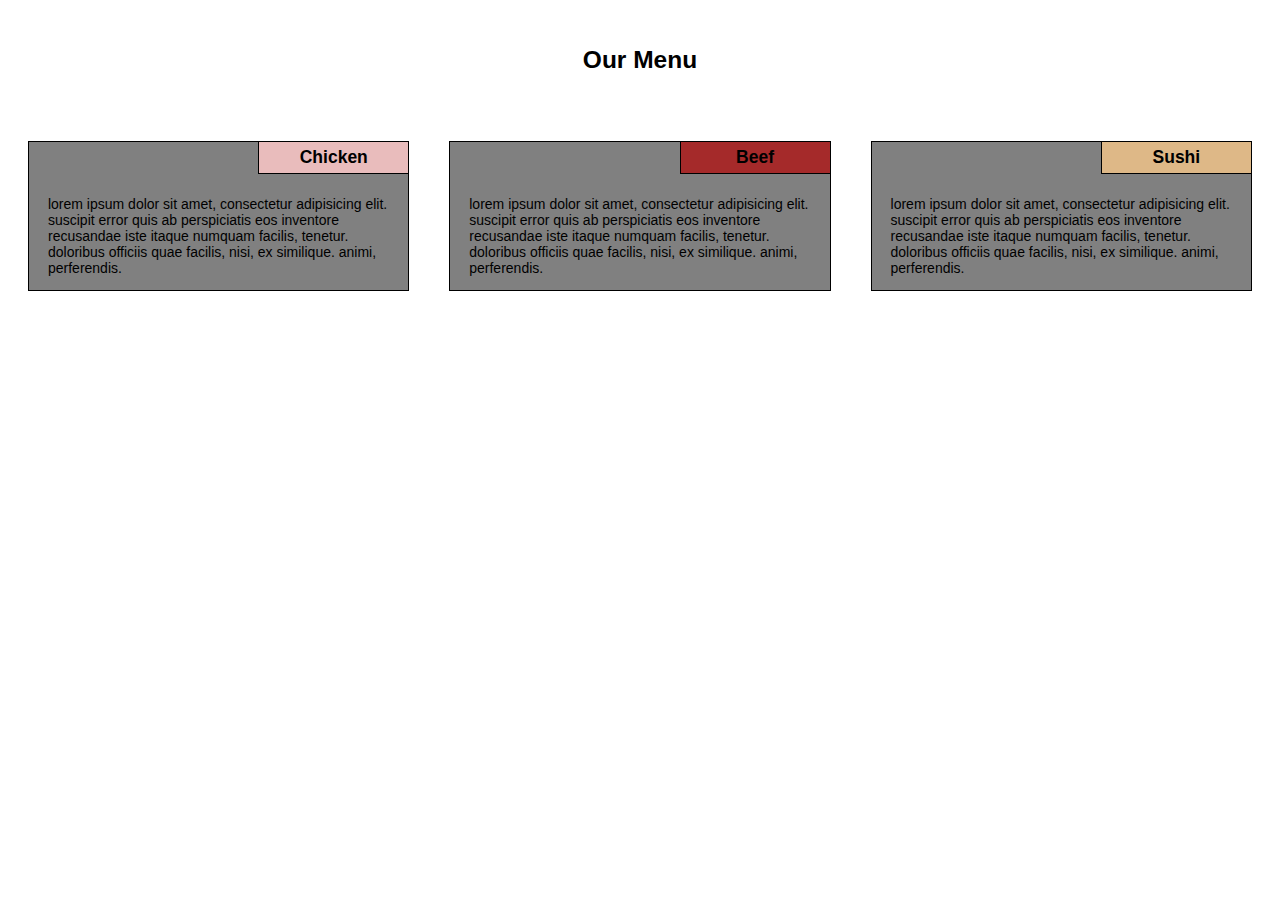
==== module3_challange/index.html @ ed710672 "ADD: challenge 3" ====
<!DOCTYPE html>
<html lang="en">
<head>
	<meta charset="utf-8">
	<meta name="viewport" content="width=device-width, initial-scale=1.0">
	<title>Challenge 2, Coursera Menu</title>
	<link rel="stylesheet" href="css/style.css">
</head>
<body>
<h1>Our Menu</h1>
<div class="row">
  <div class="col-lg-4 col-md-6 col-s">
  	<div class="menu-container" >
  		<div class="menu"><h2 id="title1">Chicken</h2></div>
  		<p>Lorem ipsum dolor sit amet, consectetur adipisicing elit. Suscipit error quis ab perspiciatis eos inventore recusandae iste itaque numquam facilis, tenetur. Doloribus officiis quae facilis, nisi, ex similique. Animi, perferendis.</p>
  	</div>
  </div>
  <div class="col-lg-4 col-md-6 col-s">
  	<div class="menu-container" >
  		<div class="menu"><h2 id="title2">Beef</h2></div>
  		<p>Lorem ipsum dolor sit amet, consectetur adipisicing elit. Suscipit error quis ab perspiciatis eos inventore recusandae iste itaque numquam facilis, tenetur. Doloribus officiis quae facilis, nisi, ex similique. Animi, perferendis.</p>
  	</div>
  </div>
    <div class="col-lg-4 col-md-12 col-s">
    	<div class="menu-container" >
    		<div class="menu"><h2 id="title3">Sushi</h2></div>
    <p>Lorem ipsum dolor sit amet, consectetur adipisicing elit. Suscipit error quis ab perspiciatis eos inventore recusandae iste itaque numquam facilis, tenetur. Doloribus officiis quae facilis, nisi, ex similique. Animi, perferendis.</p>
		</div>
	</div>
</div>
</body>
</html>
---- module3_challange/css/style.css ----
/*Challenge 2 Style sheet*/
* {
  box-sizing: border-box;
}
body {
  font-family: "Comic Sans MS", sans-serif;
  font-size: 14px;
  text-transform: capitalize; 
  color:black;
  box-sizing: border-box;
}
h1 {
  text-align: center;
  padding:30px;
  font-size: 1.75em;
}
h2 {
	position: absolute;
	right: 0;
	margin-top: 0px;
	width: 150px;
	padding: 5px;
	text-align: center;
	font-size: 1.25em;
	border-left: 1px solid black;
	border-bottom: 1px solid black;
}
p {
	width: 90%;
	margin-right: auto;
	margin-left: auto;
	padding-top: 40px;
	text-transform: lowercase;
}
.row {
  /*padding: 10px;*/
}
.menu{
  	position: relative;
}
.menu-container {
	border: 1px solid black;
	background-color: gray;
	margin: 20px;
}

#title1 {
  background-color: #e9bcbc;
}
#title2 {
  background-color: #A52A2A;
}
#title3 {
  background-color: #DEB887;
}
/********** Desktop devices only **********/
@media (min-width: 992px) {
  .col-lg-4, .col-lg-6, .col-lg-12 {
    float: left;
  }
  .col-lg-4 {
    width: 33.33%;
  }
    .col-lg-6 {
    width: 50%;
  }
    .col-lg-12 {
    width: 100%;
  }
}

/********** Tablet devices only **********/
@media only screen and (max-width : 991.5px), (min-width: 768px) and (max-width: 991px) {
  .col-md-4, .col-md-6, .col-md-12 {
    float: left;
  }
   .col-md-4 {
    width: 33.33%;
  }
    .col-md-6 {
    width: 50%;
  }
    .col-md-12 {
    width: 100%;
  }
}
/********** Mobile devices only **********/
@media only screen and (max-width : 767.5px), (max-width: 767px) {
  .col-s {
    float: left;
  }
  .col-s {
    width: 100%;
  }
}
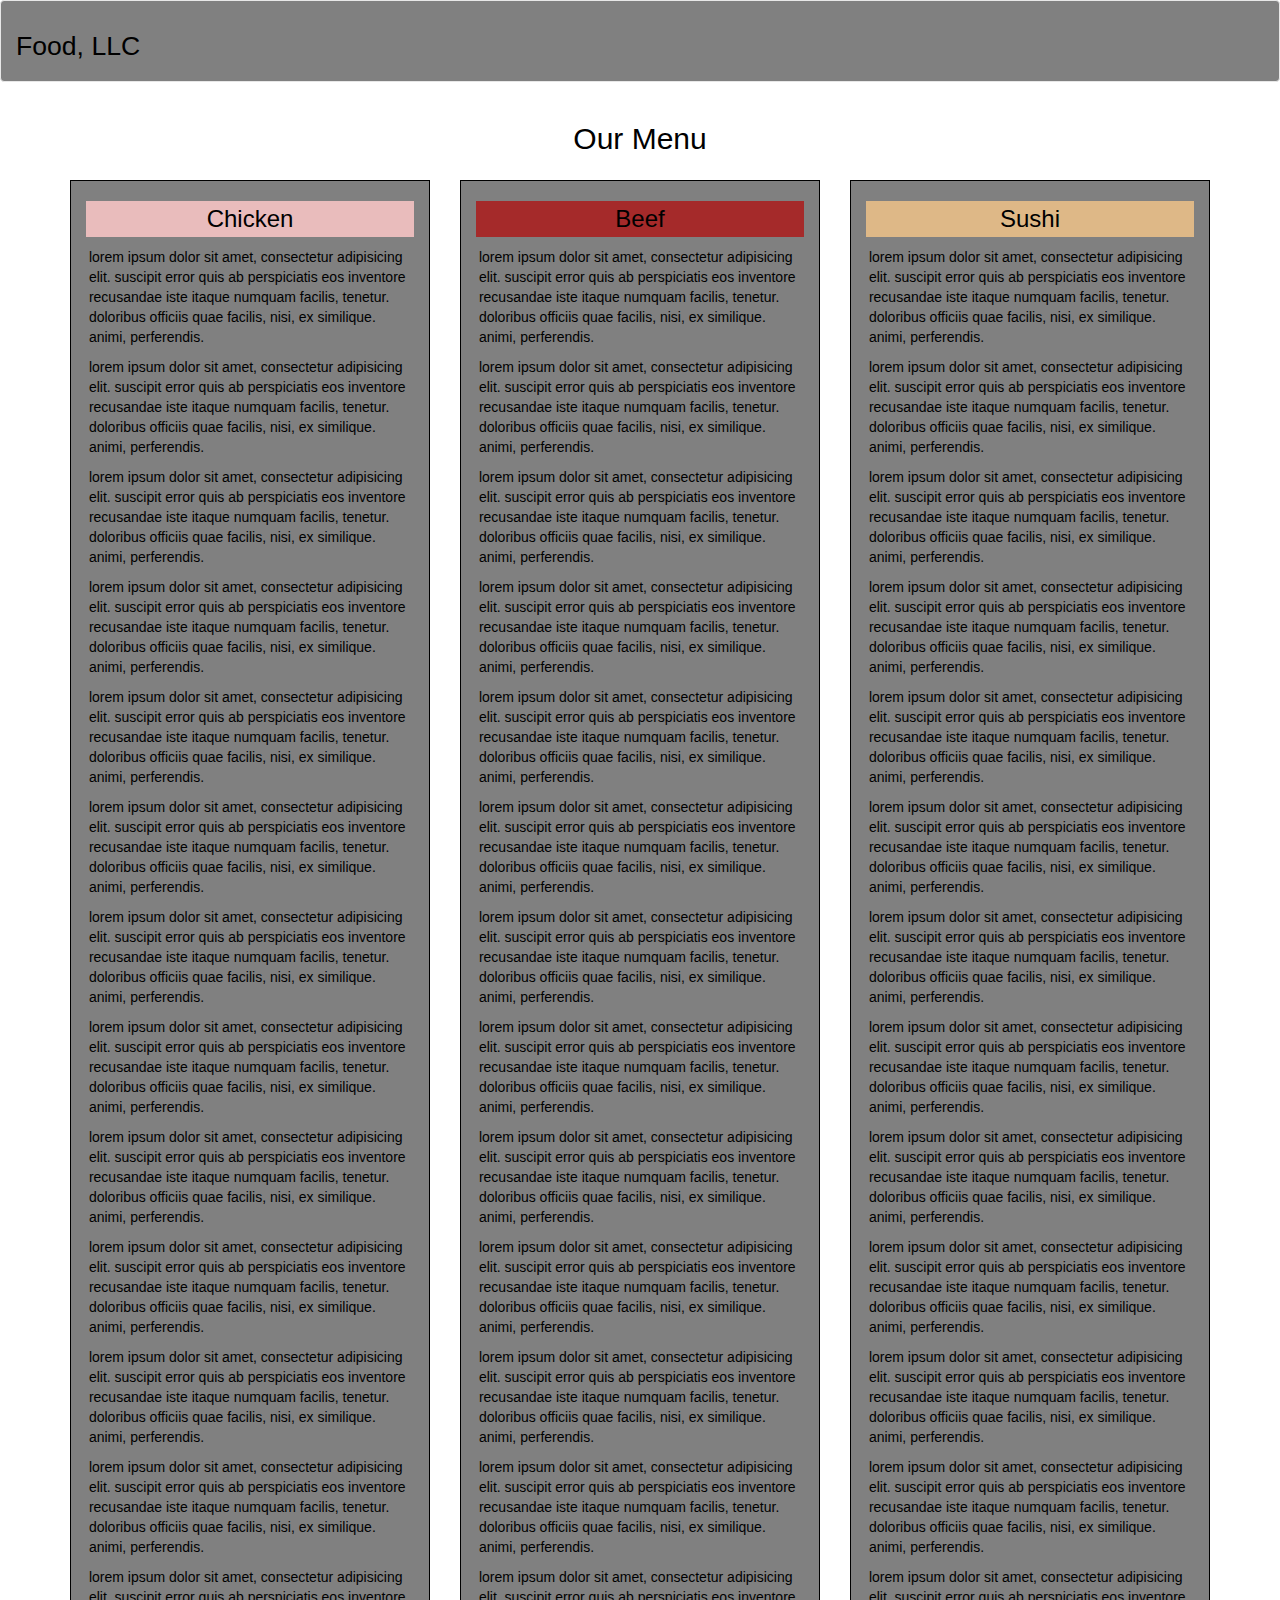
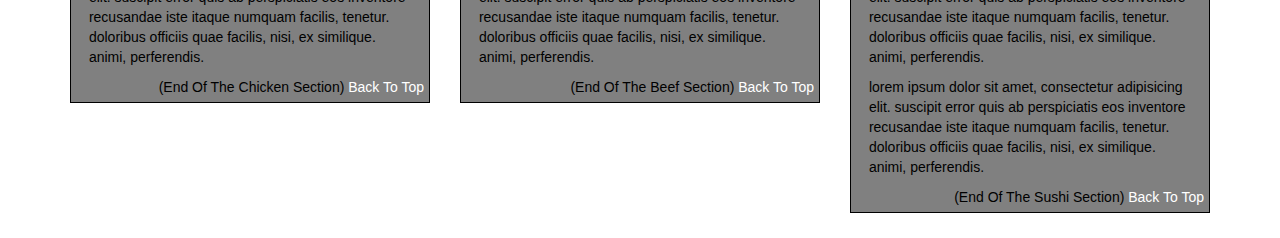
==== commit 0f2fcb4c: "ADD: Challenge 3" ====
--- a/module3_challange/index.html
+++ b/module3_challange/index.html
@@ -1,32 +1,119 @@
 <!DOCTYPE html>
 <html lang="en">
 <head>
-	<meta charset="utf-8">
-	<meta name="viewport" content="width=device-width, initial-scale=1.0">
-	<title>Challenge 2, Coursera Menu</title>
-	<link rel="stylesheet" href="css/style.css">
+    <meta charset="utf-8">
+    <meta http-equiv="X-UA-Compatible" content="IE=edge">
+    <meta name="viewport" content="width=device-width, initial-scale=1">
+	<title>Challenge 3, Coursera Menu</title>
+    <link rel="stylesheet" href="css/bootstrap.min.css">
+    <link rel="stylesheet" href="css/style.css">
 </head>
 <body>
-<h1>Our Menu</h1>
+  <header>
+  <nav id="nav-menu" class="navbar navbar-default">
+    <div class="container-fluid">
+      <div class="navbar-header">
+        <h1 class="navbar-brand">Food, LLC</h1>
+        <button class="visible-xs navbar-toggle collapsed" data-toggle="collapse" data-target="#sm-navbar-menu" aria-expanded="false">
+          <span class="sr-only">Toggle navigation</span>
+          <span class="icon-bar"></span>
+          <span class="icon-bar"></span>
+          <span class="icon-bar"></span>
+        </button>  
+    </div><!--End of the navbar-header-->
+    <div id="sm-navbar-menu" class="collapse navbar-collapse">
+      <ul class="visible-xs nav navbar-nav text-center">
+        <li><a href="#title1">Chicken</a></li>
+
+        <li><a href="#title2">Beef</a></li>
+        
+        <li><a href="#title3">Sushi</a></li>
+          
+      </ul>
+    </div>
+    </div><!--End of the container-->
+  </nav>  
+  </header>
+<div class="container">
+    <h2 class="text-center">Our Menu</h2>
 <div class="row">
-  <div class="col-lg-4 col-md-6 col-s">
-  	<div class="menu-container" >
-  		<div class="menu"><h2 id="title1">Chicken</h2></div>
-  		<p>Lorem ipsum dolor sit amet, consectetur adipisicing elit. Suscipit error quis ab perspiciatis eos inventore recusandae iste itaque numquam facilis, tenetur. Doloribus officiis quae facilis, nisi, ex similique. Animi, perferendis.</p>
-  	</div>
+      <div class="col-md-4 col-sm-6 col-xs-12">
+      <div class="menu-content" >
+        <div class="col-md-12"><h3 class="text-center" id="title1">Chicken</h3>
+        </div>
+      <div class=col-md-12">    
+          <p>Lorem ipsum dolor sit amet, consectetur adipisicing elit. Suscipit error quis ab perspiciatis eos inventore recusandae iste itaque numquam facilis, tenetur. Doloribus officiis quae facilis, nisi, ex similique. Animi, perferendis.</p>
+          <p>Lorem ipsum dolor sit amet, consectetur adipisicing elit. Suscipit error quis ab perspiciatis eos inventore recusandae iste itaque numquam facilis, tenetur. Doloribus officiis quae facilis, nisi, ex similique. Animi, perferendis.</p>
+          <p>Lorem ipsum dolor sit amet, consectetur adipisicing elit. Suscipit error quis ab perspiciatis eos inventore recusandae iste itaque numquam facilis, tenetur. Doloribus officiis quae facilis, nisi, ex similique. Animi, perferendis.</p>
+          <p>Lorem ipsum dolor sit amet, consectetur adipisicing elit. Suscipit error quis ab perspiciatis eos inventore recusandae iste itaque numquam facilis, tenetur. Doloribus officiis quae facilis, nisi, ex similique. Animi, perferendis.</p>
+          <p>Lorem ipsum dolor sit amet, consectetur adipisicing elit. Suscipit error quis ab perspiciatis eos inventore recusandae iste itaque numquam facilis, tenetur. Doloribus officiis quae facilis, nisi, ex similique. Animi, perferendis.</p>
+          <p>Lorem ipsum dolor sit amet, consectetur adipisicing elit. Suscipit error quis ab perspiciatis eos inventore recusandae iste itaque numquam facilis, tenetur. Doloribus officiis quae facilis, nisi, ex similique. Animi, perferendis.</p> 
+          <p>Lorem ipsum dolor sit amet, consectetur adipisicing elit. Suscipit error quis ab perspiciatis eos inventore recusandae iste itaque numquam facilis, tenetur. Doloribus officiis quae facilis, nisi, ex similique. Animi, perferendis.</p> 
+          <p>Lorem ipsum dolor sit amet, consectetur adipisicing elit. Suscipit error quis ab perspiciatis eos inventore recusandae iste itaque numquam facilis, tenetur. Doloribus officiis quae facilis, nisi, ex similique. Animi, perferendis.</p> 
+          <p>Lorem ipsum dolor sit amet, consectetur adipisicing elit. Suscipit error quis ab perspiciatis eos inventore recusandae iste itaque numquam facilis, tenetur. Doloribus officiis quae facilis, nisi, ex similique. Animi, perferendis.</p>
+          <p>Lorem ipsum dolor sit amet, consectetur adipisicing elit. Suscipit error quis ab perspiciatis eos inventore recusandae iste itaque numquam facilis, tenetur. Doloribus officiis quae facilis, nisi, ex similique. Animi, perferendis.</p>
+          <p>Lorem ipsum dolor sit amet, consectetur adipisicing elit. Suscipit error quis ab perspiciatis eos inventore recusandae iste itaque numquam facilis, tenetur. Doloribus officiis quae facilis, nisi, ex similique. Animi, perferendis.</p>   
+          <p>Lorem ipsum dolor sit amet, consectetur adipisicing elit. Suscipit error quis ab perspiciatis eos inventore recusandae iste itaque numquam facilis, tenetur. Doloribus officiis quae facilis, nisi, ex similique. Animi, perferendis.</p> 
+          <p>Lorem ipsum dolor sit amet, consectetur adipisicing elit. Suscipit error quis ab perspiciatis eos inventore recusandae iste itaque numquam facilis, tenetur. Doloribus officiis quae facilis, nisi, ex similique. Animi, perferendis.</p> 
+      </div>
+      <div class="text-right back-to-top">(End of the Chicken section)<a href="#nav-menu"> Back to Top</a>
+          </div>
+    </div>
   </div>
-  <div class="col-lg-4 col-md-6 col-s">
-  	<div class="menu-container" >
-  		<div class="menu"><h2 id="title2">Beef</h2></div>
-  		<p>Lorem ipsum dolor sit amet, consectetur adipisicing elit. Suscipit error quis ab perspiciatis eos inventore recusandae iste itaque numquam facilis, tenetur. Doloribus officiis quae facilis, nisi, ex similique. Animi, perferendis.</p>
-  	</div>
+    <div class="col-md-4 col-sm-6 col-xs-12">
+      <div class="menu-content" >
+        <div class="col-md-12"><h3 class="text-center" id="title2">Beef</h3>
+        </div>
+      <div class=col-md-12">    
+        <p>Lorem ipsum dolor sit amet, consectetur adipisicing elit. Suscipit error quis ab perspiciatis eos inventore recusandae iste itaque numquam facilis, tenetur. Doloribus officiis quae facilis, nisi, ex similique. Animi, perferendis.</p>
+        <p>Lorem ipsum dolor sit amet, consectetur adipisicing elit. Suscipit error quis ab perspiciatis eos inventore recusandae iste itaque numquam facilis, tenetur. Doloribus officiis quae facilis, nisi, ex similique. Animi, perferendis.</p>
+        <p>Lorem ipsum dolor sit amet, consectetur adipisicing elit. Suscipit error quis ab perspiciatis eos inventore recusandae iste itaque numquam facilis, tenetur. Doloribus officiis quae facilis, nisi, ex similique. Animi, perferendis.</p>
+        <p>Lorem ipsum dolor sit amet, consectetur adipisicing elit. Suscipit error quis ab perspiciatis eos inventore recusandae iste itaque numquam facilis, tenetur. Doloribus officiis quae facilis, nisi, ex similique. Animi, perferendis.</p>
+        <p>Lorem ipsum dolor sit amet, consectetur adipisicing elit. Suscipit error quis ab perspiciatis eos inventore recusandae iste itaque numquam facilis, tenetur. Doloribus officiis quae facilis, nisi, ex similique. Animi, perferendis.</p> 
+        <p>Lorem ipsum dolor sit amet, consectetur adipisicing elit. Suscipit error quis ab perspiciatis eos inventore recusandae iste itaque numquam facilis, tenetur. Doloribus officiis quae facilis, nisi, ex similique. Animi, perferendis.</p> 
+        <p>Lorem ipsum dolor sit amet, consectetur adipisicing elit. Suscipit error quis ab perspiciatis eos inventore recusandae iste itaque numquam facilis, tenetur. Doloribus officiis quae facilis, nisi, ex similique. Animi, perferendis.</p> 
+        <p>Lorem ipsum dolor sit amet, consectetur adipisicing elit. Suscipit error quis ab perspiciatis eos inventore recusandae iste itaque numquam facilis, tenetur. Doloribus officiis quae facilis, nisi, ex similique. Animi, perferendis.</p> 
+        <p>Lorem ipsum dolor sit amet, consectetur adipisicing elit. Suscipit error quis ab perspiciatis eos inventore recusandae iste itaque numquam facilis, tenetur. Doloribus officiis quae facilis, nisi, ex similique. Animi, perferendis.</p>  
+        <p>Lorem ipsum dolor sit amet, consectetur adipisicing elit. Suscipit error quis ab perspiciatis eos inventore recusandae iste itaque numquam facilis, tenetur. Doloribus officiis quae facilis, nisi, ex similique. Animi, perferendis.</p> 
+        <p>Lorem ipsum dolor sit amet, consectetur adipisicing elit. Suscipit error quis ab perspiciatis eos inventore recusandae iste itaque numquam facilis, tenetur. Doloribus officiis quae facilis, nisi, ex similique. Animi, perferendis.</p> 
+        <p>Lorem ipsum dolor sit amet, consectetur adipisicing elit. Suscipit error quis ab perspiciatis eos inventore recusandae iste itaque numquam facilis, tenetur. Doloribus officiis quae facilis, nisi, ex similique. Animi, perferendis.</p> 
+        <p>Lorem ipsum dolor sit amet, consectetur adipisicing elit. Suscipit error quis ab perspiciatis eos inventore recusandae iste itaque numquam facilis, tenetur. Doloribus officiis quae facilis, nisi, ex similique. Animi, perferendis.</p> 
+        <div class="text-right back-to-top">(End of the Beef section)<a href="#nav-menu"> Back to Top</a>
+        </div>
+    </div>
+    </div>
   </div>
-    <div class="col-lg-4 col-md-12 col-s">
-    	<div class="menu-container" >
-    		<div class="menu"><h2 id="title3">Sushi</h2></div>
-    <p>Lorem ipsum dolor sit amet, consectetur adipisicing elit. Suscipit error quis ab perspiciatis eos inventore recusandae iste itaque numquam facilis, tenetur. Doloribus officiis quae facilis, nisi, ex similique. Animi, perferendis.</p>
-		</div>
-	</div>
+    <div class="col-md-4 col-sm-12 col-xs-12">
+      <div class="menu-content" >
+        <div class="col-md-12"><h3 class="text-center" id="title3">Sushi</h3>
+        </div>
+      <div class=col-md-12">    
+        <p>Lorem ipsum dolor sit amet, consectetur adipisicing elit. Suscipit error quis ab perspiciatis eos inventore recusandae iste itaque numquam facilis, tenetur. Doloribus officiis quae facilis, nisi, ex similique. Animi, perferendis.</p>
+        <p>Lorem ipsum dolor sit amet, consectetur adipisicing elit. Suscipit error quis ab perspiciatis eos inventore recusandae iste itaque numquam facilis, tenetur. Doloribus officiis quae facilis, nisi, ex similique. Animi, perferendis.</p>
+        <p>Lorem ipsum dolor sit amet, consectetur adipisicing elit. Suscipit error quis ab perspiciatis eos inventore recusandae iste itaque numquam facilis, tenetur. Doloribus officiis quae facilis, nisi, ex similique. Animi, perferendis.</p>
+        <p>Lorem ipsum dolor sit amet, consectetur adipisicing elit. Suscipit error quis ab perspiciatis eos inventore recusandae iste itaque numquam facilis, tenetur. Doloribus officiis quae facilis, nisi, ex similique. Animi, perferendis.</p>
+        <p>Lorem ipsum dolor sit amet, consectetur adipisicing elit. Suscipit error quis ab perspiciatis eos inventore recusandae iste itaque numquam facilis, tenetur. Doloribus officiis quae facilis, nisi, ex similique. Animi, perferendis.</p>
+        <p>Lorem ipsum dolor sit amet, consectetur adipisicing elit. Suscipit error quis ab perspiciatis eos inventore recusandae iste itaque numquam facilis, tenetur. Doloribus officiis quae facilis, nisi, ex similique. Animi, perferendis.</p> 
+        <p>Lorem ipsum dolor sit amet, consectetur adipisicing elit. Suscipit error quis ab perspiciatis eos inventore recusandae iste itaque numquam facilis, tenetur. Doloribus officiis quae facilis, nisi, ex similique. Animi, perferendis.</p> 
+        <p>Lorem ipsum dolor sit amet, consectetur adipisicing elit. Suscipit error quis ab perspiciatis eos inventore recusandae iste itaque numquam facilis, tenetur. Doloribus officiis quae facilis, nisi, ex similique. Animi, perferendis.</p> 
+        <p>Lorem ipsum dolor sit amet, consectetur adipisicing elit. Suscipit error quis ab perspiciatis eos inventore recusandae iste itaque numquam facilis, tenetur. Doloribus officiis quae facilis, nisi, ex similique. Animi, perferendis.</p> 
+        <p>Lorem ipsum dolor sit amet, consectetur adipisicing elit. Suscipit error quis ab perspiciatis eos inventore recusandae iste itaque numquam facilis, tenetur. Doloribus officiis quae facilis, nisi, ex similique. Animi, perferendis.</p> 
+        <p>Lorem ipsum dolor sit amet, consectetur adipisicing elit. Suscipit error quis ab perspiciatis eos inventore recusandae iste itaque numquam facilis, tenetur. Doloribus officiis quae facilis, nisi, ex similique. Animi, perferendis.</p> 
+        <p>Lorem ipsum dolor sit amet, consectetur adipisicing elit. Suscipit error quis ab perspiciatis eos inventore recusandae iste itaque numquam facilis, tenetur. Doloribus officiis quae facilis, nisi, ex similique. Animi, perferendis.</p> 
+        <p>Lorem ipsum dolor sit amet, consectetur adipisicing elit. Suscipit error quis ab perspiciatis eos inventore recusandae iste itaque numquam facilis, tenetur. Doloribus officiis quae facilis, nisi, ex similique. Animi, perferendis.</p> 
+        <p>Lorem ipsum dolor sit amet, consectetur adipisicing elit. Suscipit error quis ab perspiciatis eos inventore recusandae iste itaque numquam facilis, tenetur. Doloribus officiis quae facilis, nisi, ex similique. Animi, perferendis.</p> 
+        <div class="text-right back-to-top">(End of the Sushi section)<a href="#nav-menu"> Back to Top</a>
+          </div>
+    </div>
+    </div>
+  </div>
 </div>
+</div>
+  <!-- jQuery (Bootstrap JS plugins depend on it) -->
+<script
+        src="https://code.jquery.com/jquery-3.6.0.js"
+        integrity="sha256-H+K7U5CnXl1h5ywQfKtSj8PCmoN9aaq30gDh27Xc0jk="
+        crossorigin="anonymous"></script>
+  <script src="js/bootstrap.min.js"></script>
 </body>
 </html>--- a/module3_challange/css/style.css
+++ b/module3_challange/css/style.css
@@ -1,47 +1,40 @@
 /*Challenge 2 Style sheet*/
-* {
-  box-sizing: border-box;
-}
 body {
   font-family: "Comic Sans MS", sans-serif;
   font-size: 14px;
   text-transform: capitalize; 
   color:black;
-  box-sizing: border-box;
 }
-h1 {
-  text-align: center;
-  padding:30px;
-  font-size: 1.75em;
+.navbar-default .navbar-brand {
+  color: black;
+  font-size: 1.9em;
 }
-h2 {
-	position: absolute;
-	right: 0;
-	margin-top: 0px;
-	width: 150px;
+#nav-menu{
+background-color: gray;
+}
+.navbar-default .navbar-nav > li > a {
+  color:black;
+}
+.navbar-default .navbar-nav > li > a:hover {
+  background-color: #ddd;
+}
+a{
+  color: white;
+}
+h3 {
 	padding: 5px;
-	text-align: center;
-	font-size: 1.25em;
-	border-left: 1px solid black;
-	border-bottom: 1px solid black;
 }
 p {
 	width: 90%;
 	margin-right: auto;
 	margin-left: auto;
-	padding-top: 40px;
 	text-transform: lowercase;
 }
-.row {
-  /*padding: 10px;*/
-}
-.menu{
-  	position: relative;
-}
-.menu-container {
+.menu-content {
 	border: 1px solid black;
 	background-color: gray;
-	margin: 20px;
+  margin-top: 15px;
+  margin-bottom: 25px;
 }
 
 #title1 {
@@ -53,43 +46,8 @@
 #title3 {
   background-color: #DEB887;
 }
-/********** Desktop devices only **********/
-@media (min-width: 992px) {
-  .col-lg-4, .col-lg-6, .col-lg-12 {
-    float: left;
-  }
-  .col-lg-4 {
-    width: 33.33%;
-  }
-    .col-lg-6 {
-    width: 50%;
-  }
-    .col-lg-12 {
-    width: 100%;
-  }
+.back-to-top {
+padding-right: 5px;
+padding-bottom: 5px;
 }
 
-/********** Tablet devices only **********/
-@media only screen and (max-width : 991.5px), (min-width: 768px) and (max-width: 991px) {
-  .col-md-4, .col-md-6, .col-md-12 {
-    float: left;
-  }
-   .col-md-4 {
-    width: 33.33%;
-  }
-    .col-md-6 {
-    width: 50%;
-  }
-    .col-md-12 {
-    width: 100%;
-  }
-}
-/********** Mobile devices only **********/
-@media only screen and (max-width : 767.5px), (max-width: 767px) {
-  .col-s {
-    float: left;
-  }
-  .col-s {
-    width: 100%;
-  }
-}
